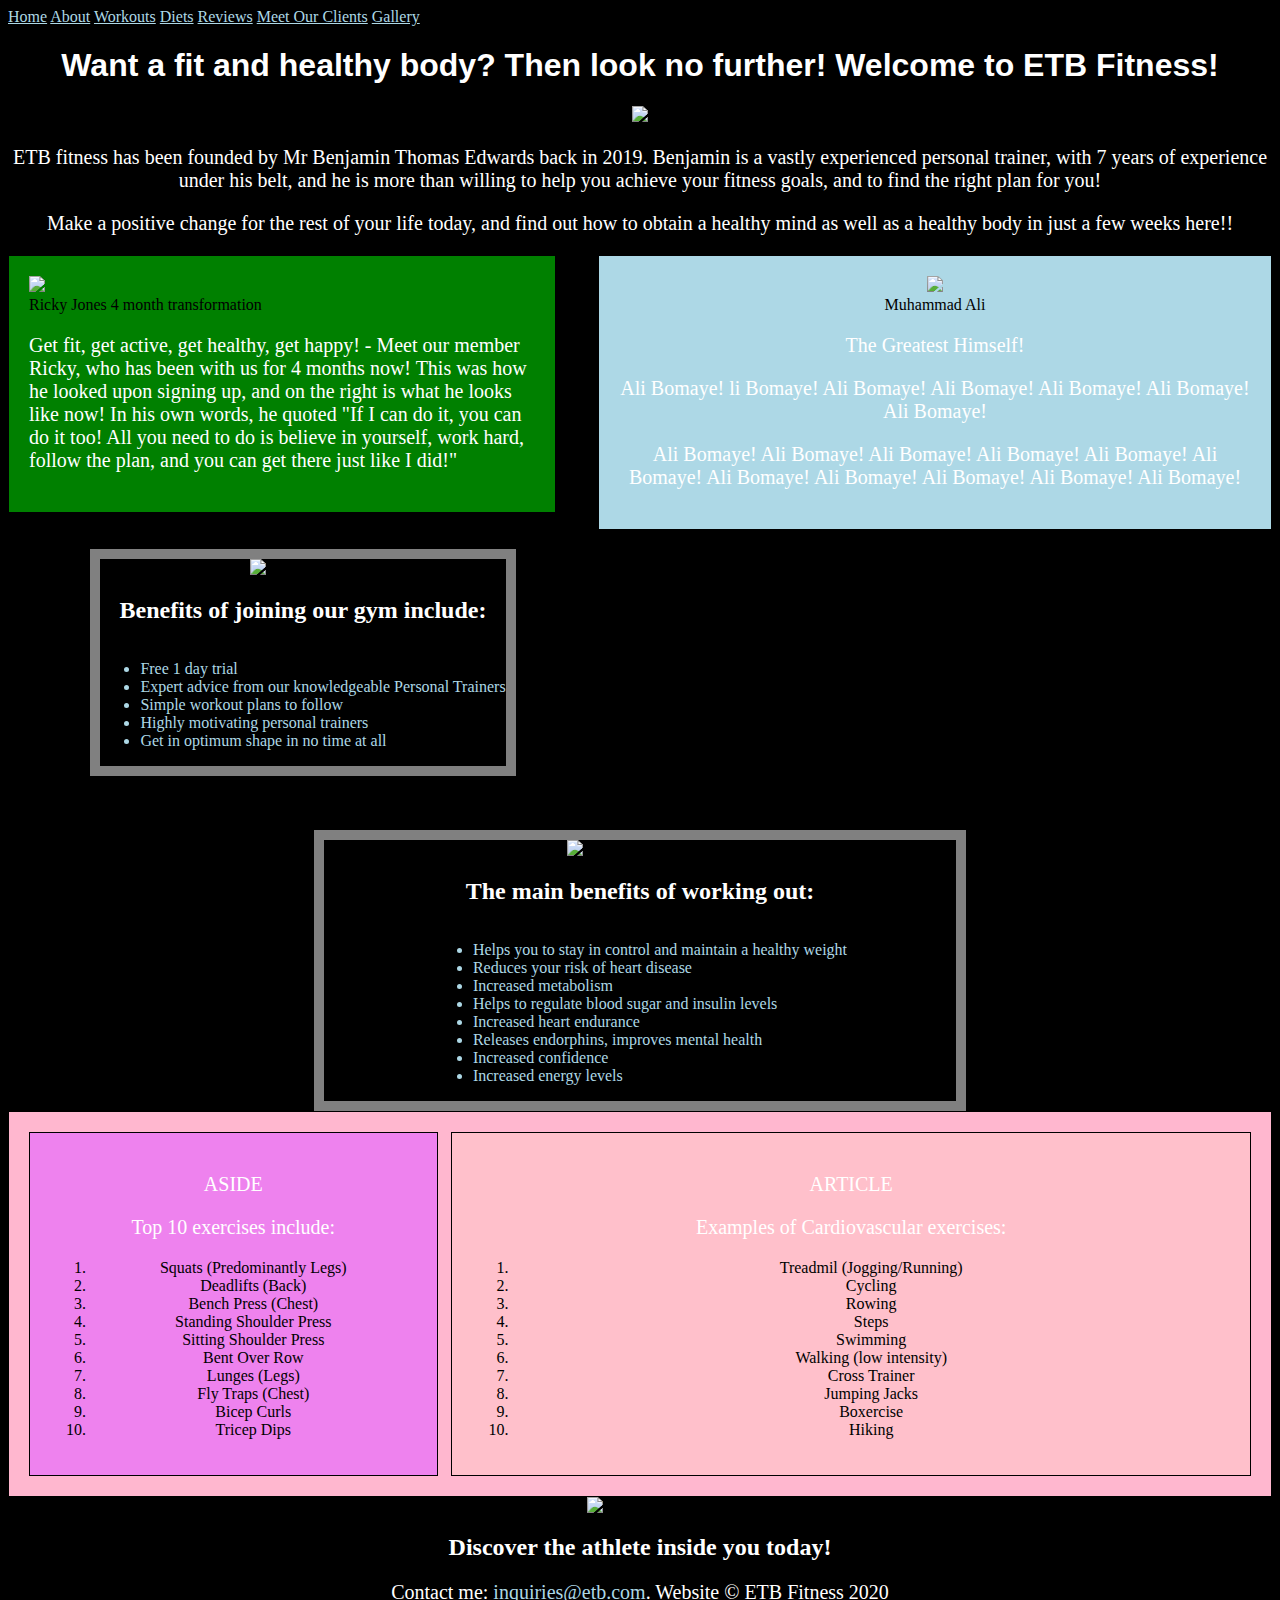
==== unit_6/index.html @ f0060366 "Unit 6 Update" ====
<!DOCTYPE html>
<html>
<head>
<link rel="stylesheet" type="text/css" href="css/style.css">
</head>
<title>ETB Fitness</title>
<body>
	<nav class="topnav">
  <a class="active" href="#home">Home</a>
  <a href="#about">About</a>
  <a href="#Workouts">Workouts</a>
  <a href="#Diets">Diets</a>
  <a href="#Reviews">Reviews</a>
  <a href="#Meet">Meet Our Clients</a>
  <a href="#Workouts">Gallery</a>
</nav>
<div id="wrapper" class="clearfix">
<h1>Want a fit and healthy body? Then look no further! Welcome to ETB Fitness!</h1>
<section>
<img src="images/running1.jpg">
<p>ETB fitness has been founded by Mr Benjamin Thomas Edwards back in 2019. Benjamin is a vastly experienced personal trainer, with 7 years of experience under his belt, and he is more than willing to help you achieve your fitness goals, and to find the right plan for you!</p>
<p>Make a positive change for the rest of your life today, and find out how to obtain a healthy mind as well as a healthy body in just a few weeks here!!</p>
</section>
<section>
  <aside class="ricky">
<img src="images/Transformation.jpg"><br><caption>Ricky Jones 4 month transformation</caption>
<p>Get fit, get active, get healthy, get happy! - Meet our member Ricky, who has been with us for 4 months now! This was how he looked upon signing up, and on the right is what he looks like now! In his own words, he quoted "If I can do it, you can do it too! All you need to do is believe in yourself, work hard, follow the plan, and you can get there just like I did!"</p>
</aside>
</section>
<section>
<article class="description">
<img src="images/Ali2.jpg"><br><caption>Muhammad Ali</caption>
<p>The Greatest Himself!</p>
<p>Ali Bomaye! li Bomaye! Ali Bomaye! Ali Bomaye! Ali Bomaye! Ali Bomaye! Ali Bomaye!</p>
<p>Ali Bomaye! Ali Bomaye! Ali Bomaye! Ali Bomaye! Ali Bomaye! Ali Bomaye! Ali Bomaye! Ali Bomaye! Ali Bomaye! Ali Bomaye! Ali Bomaye!</p>
</article>
</section>
<br></br>
<div id="block">
  <br></br>
<section id="two">
<img src="images/WorkingOut1.jpg" alt="Training Hard">
<h2>Benefits of joining our gym include:</h2>
<ul>
	<li>Free 1 day trial</li>
    <li>Expert advice from our knowledgeable Personal Trainers</li>
	<li>Simple workout plans to follow</li>
	<li>Highly motivating personal trainers</li>
	<li>Get in optimum shape in no time at all</li>
</ul>
</section>
</div>
<br></br>
<br></br>
<section id="three">
<img src="images/Ali1.jpg" alt="Motivation from Ali" class="center">
<h2>The main benefits of working out:</h2>
<div>
<ul>
	<li>Helps you to stay in control and maintain a healthy weight</li>
	<li>Reduces your risk of heart disease</li>
	<li>Increased metabolism</li>
	<li>Helps to regulate blood sugar and insulin levels</li>
	<li>Increased heart endurance</li>
	<li>Releases endorphins, improves mental health</li>
	<li>Increased confidence</li>
	<li>Increased energy levels</li>
</ul>
</div>
</section>
<section id="two_column" class="clearfix">
    <aside id="left">
        <p>ASIDE<p>
        <p>Top 10 exercises include:</p>
        <ol>
          <li>Squats (Predominantly Legs)</li>
          <li>Deadlifts (Back)</li>
          <li>Bench Press (Chest)</li>
          <li>Standing Shoulder Press</li>
          <li>Sitting Shoulder Press</li>
          <li>Bent Over Row</li>
          <li>Lunges (Legs)</li>
          <li>Fly Traps (Chest)</li>
          <li>Bicep Curls</li>
          <li>Tricep Dips</li>
        </ol>
    </aside>
    <article id="right">
        <p>ARTICLE</p>
        <p>Examples of Cardiovascular exercises:</p>
        <ol>
          <li>Treadmil (Jogging/Running)</li>
            <li>Cycling</li>
            <li>Rowing</li>
            <li>Steps</li>
            <li>Swimming</li>
            <li>Walking (low intensity)</li>
            <li>Cross Trainer</li>
            <li>Jumping Jacks</li>
            <li>Boxercise</li>
            <li>Hiking</li>
          </ol>
    </article>
</section>

<img src="images/Picture1.jpg" alt="Training Hard" class="center">

<center><h2>Discover the athlete inside you today!</h2></center>

<footer>
	<p>Contact me: <a href="mailto:inquiries@etb.com">inquiries@etb.com</a>. <caption>Website © ETB Fitness 2020</caption>
</footer>
</body>
</div>
</html>
---- unit_6/css/style.css ----
body {
    background-color: black;
}

h1 {
    color: white;
    font-family: sans-serif;
}
p {
	color: white;
	font-family: oswald;
    font-style: normal;
    font-size: 20px;
}
h2 {
	color: white;
	font-family: bottom;
}
h3 {
	color: white;
	font-family: sans-serif;
}
ul {
	color: lightblue;
	font-family: serif;
	font-style: 22px;
}

div { text-align: center; }
ul { display: inline-block; text-align: left;}

a {
	color: lightblue;
}
#two{
border: 10px solid gray;
padding: 20px solid gray;
margin: 0 auto;
text-align: center;
float: center;
clear: right;
}

#three{
border: 10px solid gray;
padding: 20px solid gray;
margin: 0 auto;
text-align: center;
float: center;
clear: both;
width:50%;
}


#block{
	text-align:center;
	display: inline-block;
}

.ricky{
background-color: green;
border: 1px black solid;
padding: 20px;
float: left;
width: 40%;
text-align: left;
}
.wrapper
{
text-align: center;
}
.description
{
 background-color: lightblue;
    border: 1px black solid;
    padding: 20px;
    float: right;
    clear: right;   
    width: 50%;
}

#two_column {
    background-color: #FFB7CF;
    border: 1px black solid;
    padding: 20px;
}

#left {
    background-color: violet;
    border: 1px black solid;
    padding: 20px;
    float: left;
    width: 30%;
}

#right {
    background-color: pink;
    border: 1px black solid;
    padding: 20px;
    float: right;   
    width: 62%;
}

.clearfix:before,
.clearfix:after {
    visibility: hidden;
    display: block;
    font-size: 0;
    content: " ";
    clear: both;
    height: 0;
}
.clearfix:after {
    clear: both;
}
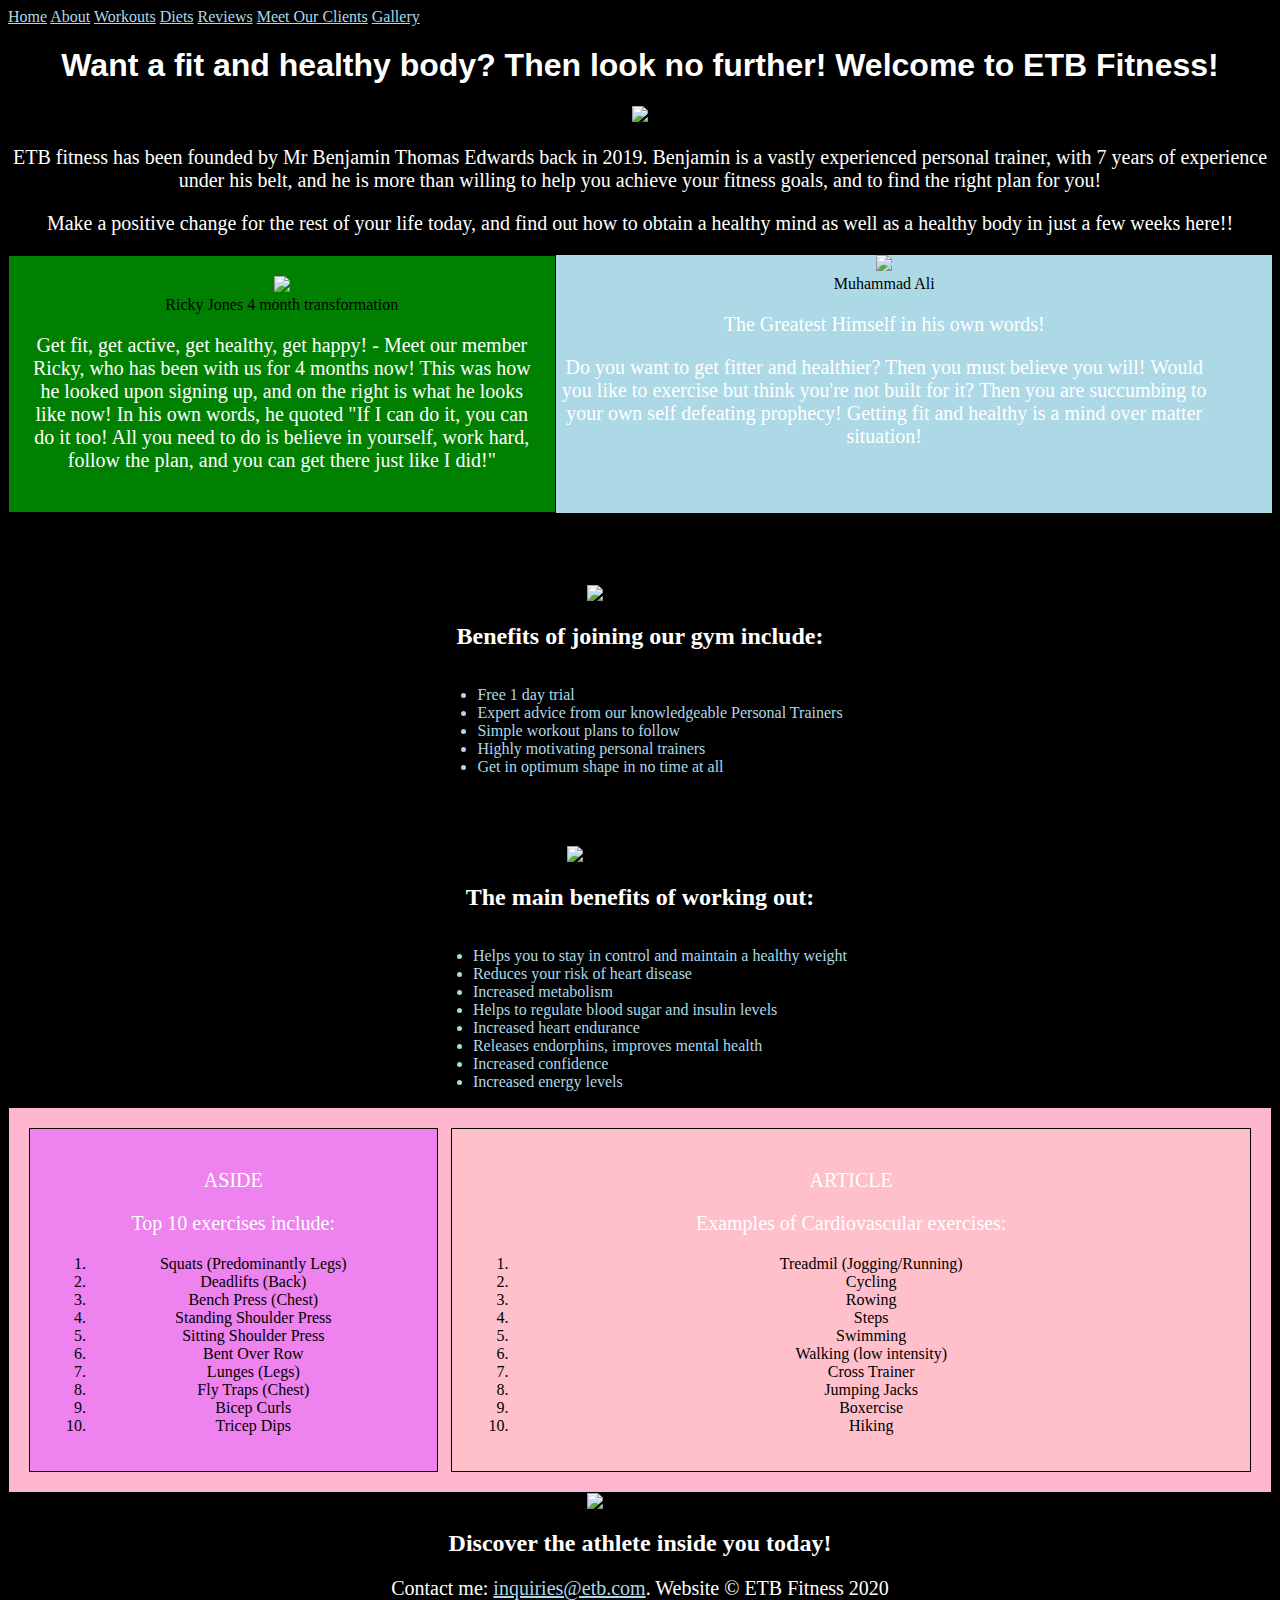
==== commit f070daa8: "Unit 6" ====
--- a/unit_6/index.html
+++ b/unit_6/index.html
@@ -16,24 +16,19 @@
 </nav>
 <div id="wrapper" class="clearfix">
 <h1>Want a fit and healthy body? Then look no further! Welcome to ETB Fitness!</h1>
-<section>
 <img src="images/running1.jpg">
 <p>ETB fitness has been founded by Mr Benjamin Thomas Edwards back in 2019. Benjamin is a vastly experienced personal trainer, with 7 years of experience under his belt, and he is more than willing to help you achieve your fitness goals, and to find the right plan for you!</p>
 <p>Make a positive change for the rest of your life today, and find out how to obtain a healthy mind as well as a healthy body in just a few weeks here!!</p>
-</section>
-<section>
-  <aside class="ricky">
+<section id="one" class="clearfix">
+<article class="ricky">
 <img src="images/Transformation.jpg"><br><caption>Ricky Jones 4 month transformation</caption>
 <p>Get fit, get active, get healthy, get happy! - Meet our member Ricky, who has been with us for 4 months now! This was how he looked upon signing up, and on the right is what he looks like now! In his own words, he quoted "If I can do it, you can do it too! All you need to do is believe in yourself, work hard, follow the plan, and you can get there just like I did!"</p>
+</article>
+<aside class="description">
+<img src="images/Ali2.jpg"><br><caption>Muhammad Ali</caption>
+<p>The Greatest Himself in his own words!</p>
+<p>Do you want to get fitter and healthier? Then you must believe you will! Would you like to exercise but think you're not built for it? Then you are succumbing to your own self defeating prophecy! Getting fit and healthy is a mind over matter situation!</p>
 </aside>
-</section>
-<section>
-<article class="description">
-<img src="images/Ali2.jpg"><br><caption>Muhammad Ali</caption>
-<p>The Greatest Himself!</p>
-<p>Ali Bomaye! li Bomaye! Ali Bomaye! Ali Bomaye! Ali Bomaye! Ali Bomaye! Ali Bomaye!</p>
-<p>Ali Bomaye! Ali Bomaye! Ali Bomaye! Ali Bomaye! Ali Bomaye! Ali Bomaye! Ali Bomaye! Ali Bomaye! Ali Bomaye! Ali Bomaye! Ali Bomaye!</p>
-</article>
 </section>
 <br></br>
 <div id="block">
--- a/unit_6/css/style.css
+++ b/unit_6/css/style.css
@@ -32,23 +32,23 @@
 a {
 	color: lightblue;
 }
+
+#one{
+background-color: lightblue;
+border: 6.25% solid gray;
+padding: 125% solid gray;
+}
+
 #two{
-border: 10px solid gray;
-padding: 20px solid gray;
-margin: 0 auto;
-text-align: center;
-float: center;
-clear: right;
+background-color: black;
+border: 6.25% solid gray;
+padding: 125% solid gray;
 }
 
 #three{
-border: 10px solid gray;
-padding: 20px solid gray;
-margin: 0 auto;
-text-align: center;
-float: center;
-clear: both;
-width:50%;
+background-color: black;
+border: 6.25% solid gray;
+padding: 125% solid gray;
 }
 
 
@@ -63,7 +63,6 @@
 padding: 20px;
 float: left;
 width: 40%;
-text-align: left;
 }
 .wrapper
 {
@@ -71,12 +70,11 @@
 }
 .description
 {
- background-color: lightblue;
-    border: 1px black solid;
-    padding: 20px;
-    float: right;
-    clear: right;   
-    width: 50%;
+  background-color: lightblue;
+    border: 1px black;
+    padding: 20px solid gray;
+    float: left;   
+    width: 52%;
 }
 
 #two_column {
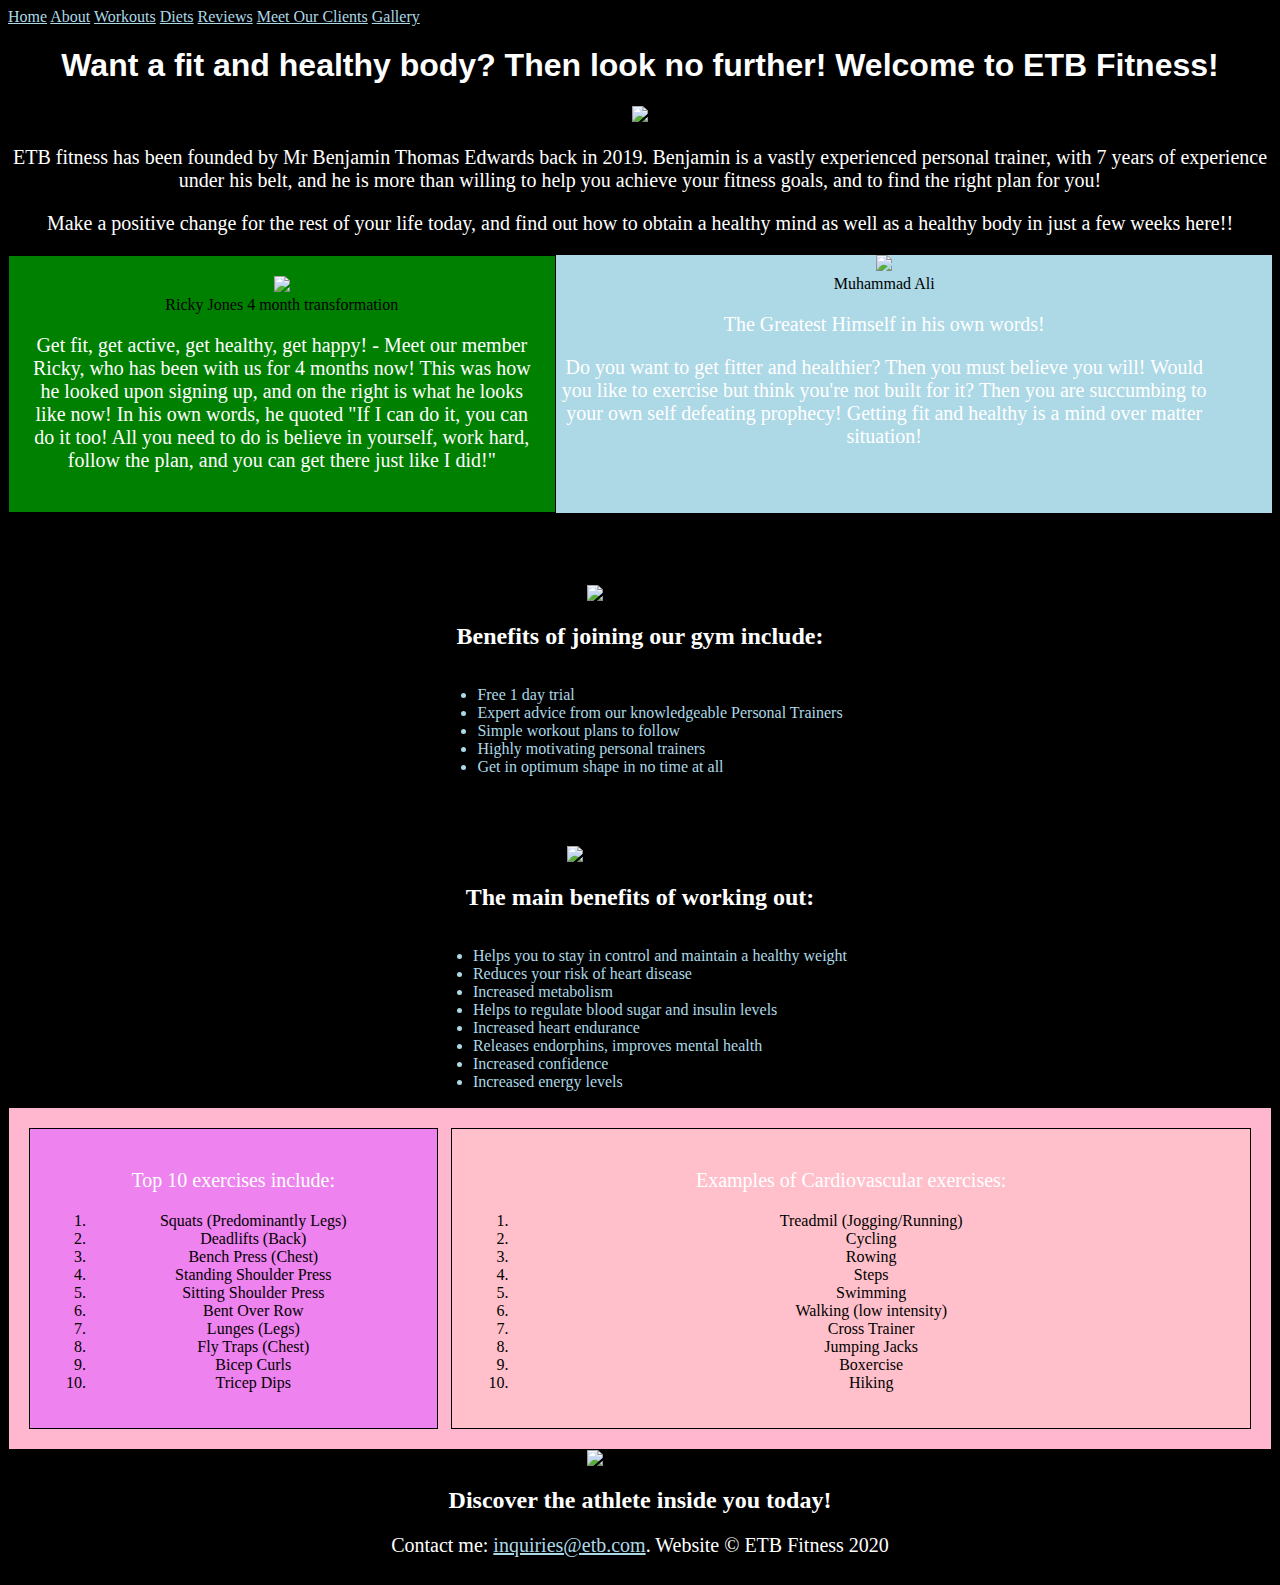
==== commit d31f3001: "Unit 6" ====
--- a/unit_6/index.html
+++ b/unit_6/index.html
@@ -65,7 +65,6 @@
 </section>
 <section id="two_column" class="clearfix">
     <aside id="left">
-        <p>ASIDE<p>
         <p>Top 10 exercises include:</p>
         <ol>
           <li>Squats (Predominantly Legs)</li>
@@ -81,7 +80,6 @@
         </ol>
     </aside>
     <article id="right">
-        <p>ARTICLE</p>
         <p>Examples of Cardiovascular exercises:</p>
         <ol>
           <li>Treadmil (Jogging/Running)</li>
